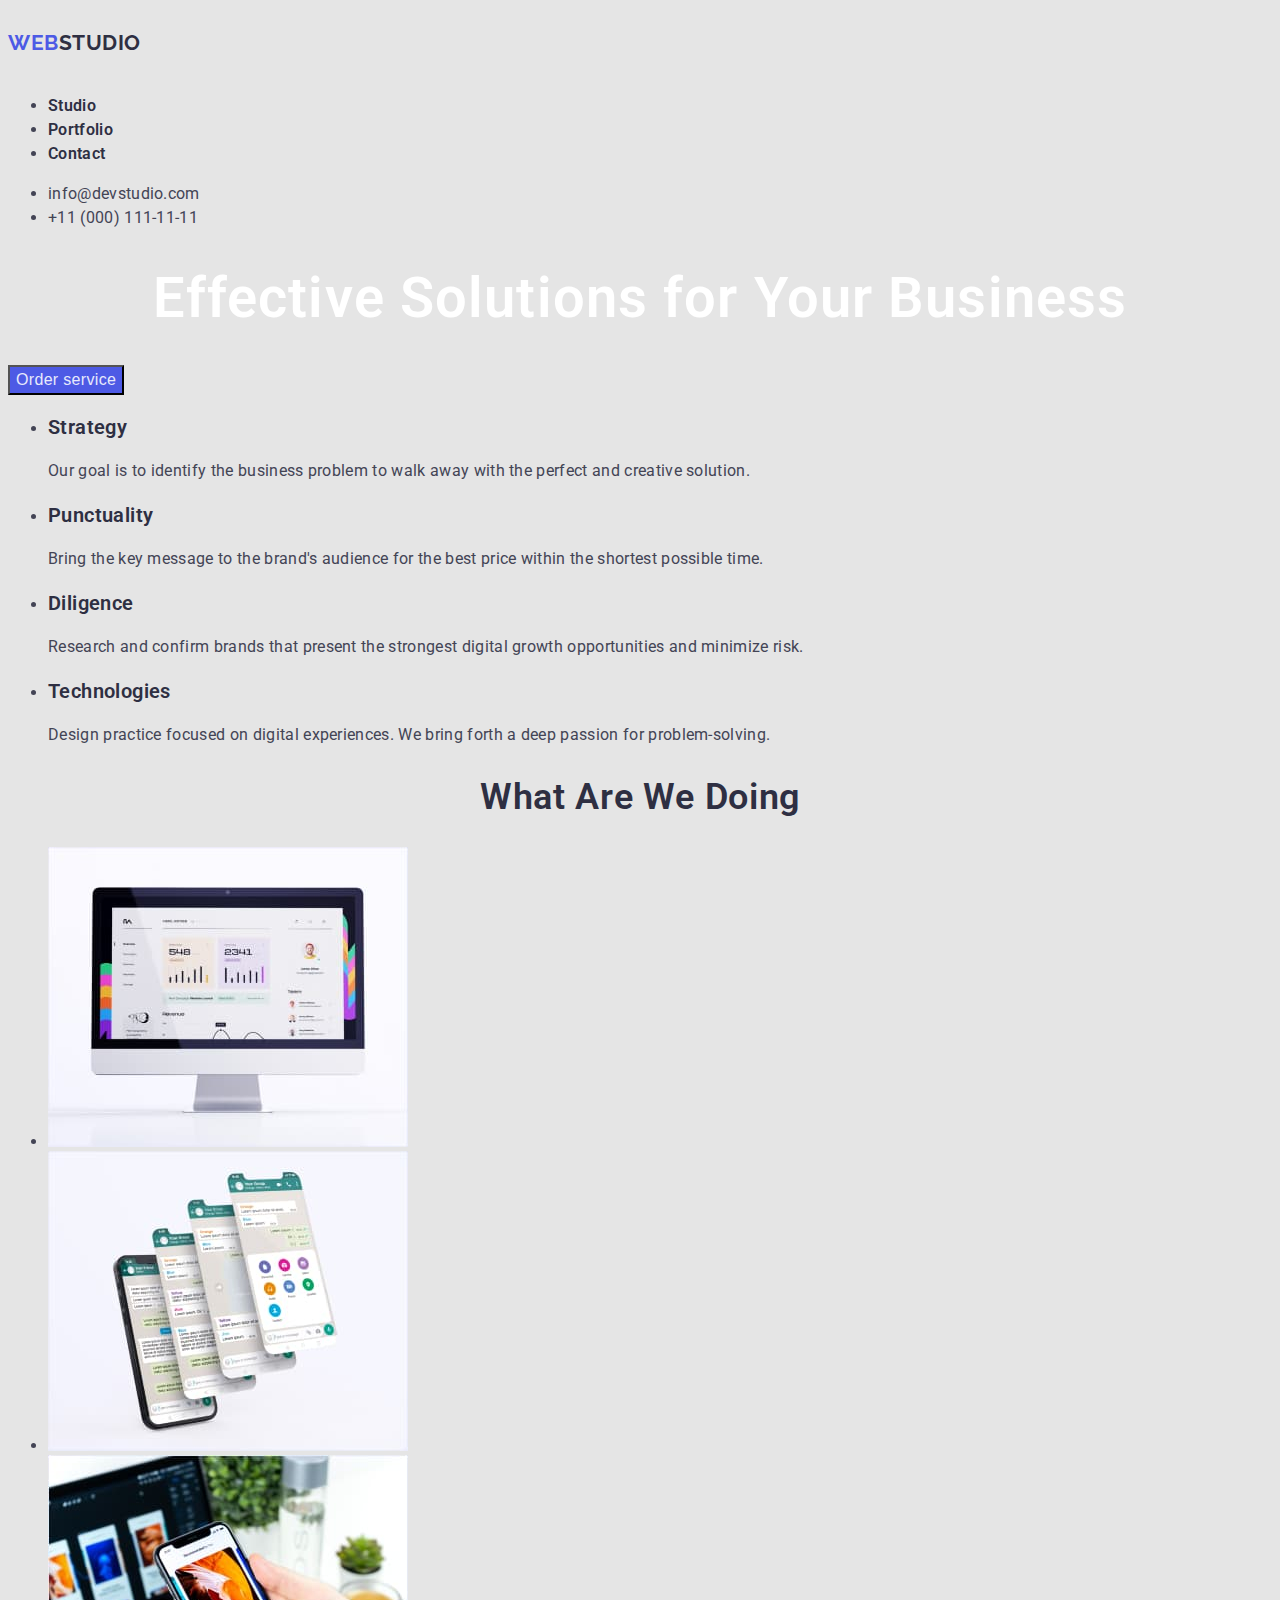
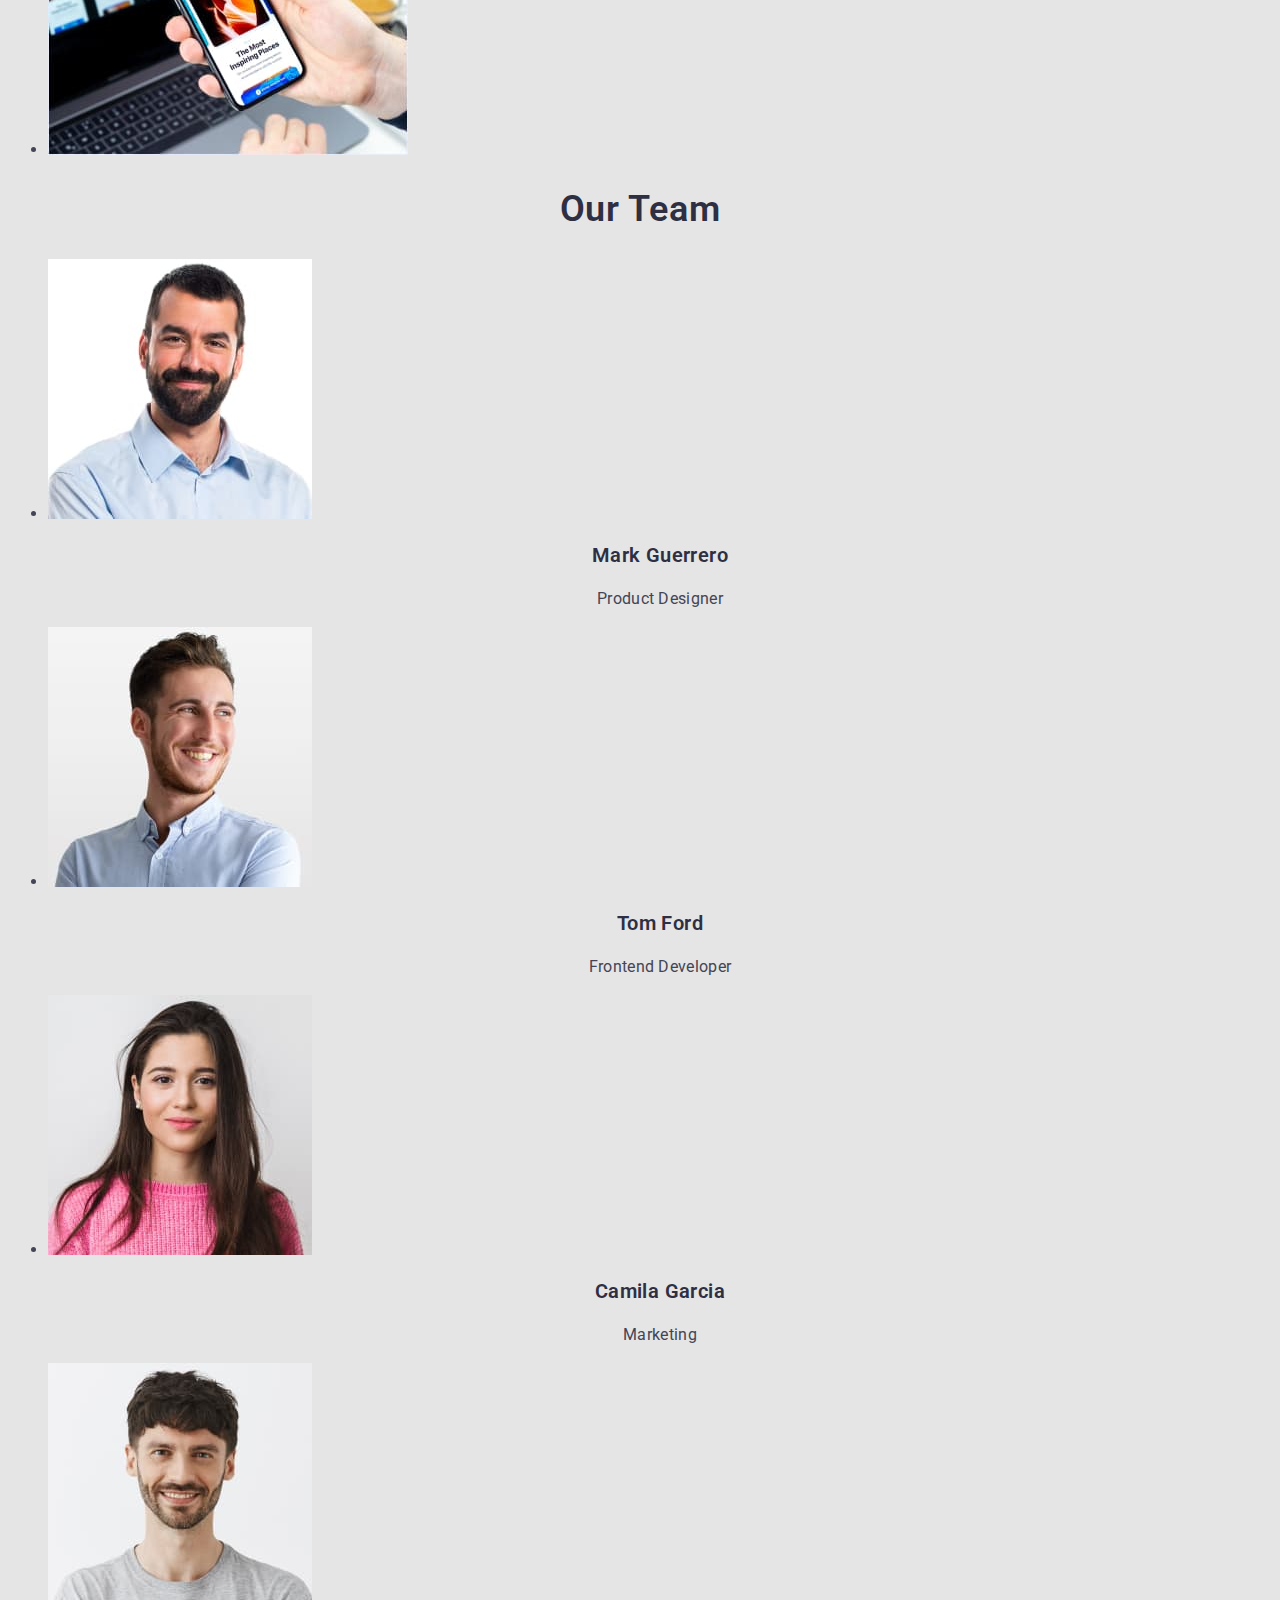
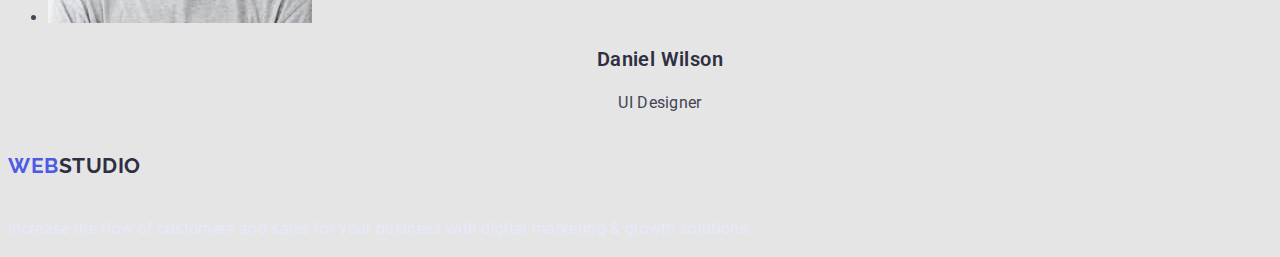
==== index.html @ 059d4b15 "css and portfolio added" ====
<!DOCTYPE html>
<html lang="en">
<head>
    <meta charset="UTF-8">
    <meta http-equiv="X-UA-Compatible" content="IE=edge">
    <meta name="viewport" content="width=device-width, initial-scale=1.0">
    <title><Main>Modul 1.1</Main></title>
    <link rel="preconnect" href="https://fonts.googleapis.com">
    <link rel="preconnect" href="https://fonts.gstatic.com" crossorigin>
    <link href="https://fonts.googleapis.com/css2?family=Raleway:wght@700&family=Roboto:wght@400;500;700;900&display=swap" rel="stylesheet">
    <link rel="stylesheet" href="/css/styles.css">
</head>
<body>
    <header>
        <nav>
            <a class="logo" href="./index.html"><h3 ><span class="logo-half">WEB</span>STUDIO</h3></a>
            <ul>
                <li class="list-link-item"><a class="list-link" href="#">Studio</a></li>
                <li class="list-link-item"><a class="list-link" href="#">Portfolio</a></li>
                <li class="list-link-item"><a class="list-link" href="#">Contact</a></li>
            </ul>
        </nav>
        <ul class="contacts">
            <li><a class="contact-link" href="mailto:info@devstudio.com">info@devstudio.com</a></li>
            <li><a class="contact-link" href="tel:+11(000)111-11-11">+11 (000) 111-11-11</a></li>
        </ul>
    </header>
    <main>
        <section class="hero">
            <h1 class="hero-name">Effective Solutions for Your Business</h1>
            <button class="hero-button">Order service</button>
        </section>
        <section>
            <h2  hidden>Our skills</h2>
            <ul class="skills-list">
                <li>
                    <h3 class="list-name">Strategy</h3>
                    <p class="list-text">Our goal is to identify the business problem to walk away with the perfect and creative solution. </p>
                </li>
                <li>
                    <h3 class="list-name">Punctuality</h3>
                    <p class="list-text">Bring the key message to the brand's audience for the best price within the shortest possible time.</p>
                </li>
                <li>
                    <h3 class="list-name">Diligence</h3>
                    <p class="list-text">Research and confirm brands that present the strongest digital growth opportunities and minimize risk.</p>
                </li>
                <li>
                    <h3 class="list-name">Technologies</h3>
                    <p class="list-text">Design practice focused on digital experiences. We bring forth a deep passion for problem-solving.</p>
                </li>
            </ul>
        </section>
        <section>
            <h2 class="services-name">What are we doing</h2>
            <ul>
                <li><img width="360" height="300" src="./images/img1.jpg" alt="Computer"></li>
                <li><img width="360" height="300" src="./images/img2.jpg" alt="Smartphone"></li>
                <li><img width="360" height="300" src="./images/img3.jpg" alt="Smartphone and Computer"></li>
            </ul>
        </section>
        <section>
            <h2 class="staff">Our team</h2>
            <ul>
                <li><img width="264" height="260" src="./images/staff1.jpg" alt="Mark Guerrero"> 
                    <h3 class="staff-name">Mark Guerrero</h3>
                    <p class="staff-position">Product Designer</p>
                </li>
                <li><img width="264" height="260" src="./images/staff2.jpg" alt="Tom Ford"> 
                    <h3 class="staff-name">Tom Ford</h3>
                    <p class="staff-position">Frontend Developer</p>
                </li>
                <li><img width="264" height="260" src="./images/staff3.jpg" alt="Camila Garcia"> 
                    <h3 class="staff-name">Camila Garcia</h3>
                    <p class="staff-position">Marketing</p>
                </li>
                <li><img width="264" height="260" src="./images/staff4.jpg" alt="Daniel Wilson"> 
                    <h3 class="staff-name">Daniel Wilson</h3>
                    <p class="staff-position">UI Designer</p>
                </li>
            </ul>
        </section>
    </main>
    <footer>
        <a class="logo" href="./index.html"><h3 ><span class="logo-half">WEB</span>STUDIO</h3></a>
        <p class="footer-text">Increase the flow of customers and sales for your business with digital marketing & growth solutions.</p>
    </footer>
</body>
</html>
---- css/styles.css ----
body {
    font-family: 'Roboto', sans-serif;
    color: #434455;
    background-color: #E5E5E5;
    font-style: normal;
}

/* header styles */

.logo {
    font-family: 'Raleway';
    font-weight: 800;
    font-size: 18px;
    line-height: calc(24/18);
    display: flex;
    align-items: center;
    letter-spacing: 0.03em;
    text-transform: uppercase;
    color: #2E2F42;
    text-decoration: none;
    }
.logo-half {
    color: #4D5AE5;;
}
.list-link { 
    font-weight: 600;
    font-size: 16px;
    line-height: calc(24/16);
    letter-spacing: 0.02em;
    color: #2E2F42;
    text-decoration: none;
}
.contact-link {
    font-weight: 400;
    font-size: 16px;
    line-height: calc(24/16);
    letter-spacing: 0.02em;
    color: #434455;
    text-decoration: none;

}
.contact-link:hover, .contact-link:focus {
    color: #4D5AE5;
}

/* hero styles */

.hero-name {
    font-family: 'Roboto';
    font-weight: 600;
    font-size: 56px;
    line-height: calc(60/56);
    text-align: center;
    letter-spacing: 0.02em;
    color: #FFFFFF; 
}
.hero-button {
    font-weight: 400;
    font-size: 16px;
    line-height: calc(24/16);
    letter-spacing: 0.02em;
    color: #E7E9FC;
    background-color: #4D5AE5;
    cursor: pointer
}


/* skills style */

.list-name {
    width: 264px;
    height: 24px;
    font-weight: 600;
    font-size: 20px;
    line-height: calc(24/20);
    letter-spacing: 0.02em;
    color: #2E2F42;
}
.list-text {
    font-weight: 400;
    font-size: 16px;
    line-height: calc(24/16);
    letter-spacing: 0.02em;
    color: #434455;
}

 /* services styles */

 .services-name, .staff {
    font-weight: 600;
    font-size: 36px;
    line-height: calc(40/36);
    text-align: center;
    letter-spacing: 0.02em;
    text-transform: capitalize;
    color: #2E2F42;
}

/* staff styles */

.staff-name {
    font-weight: 600;
    font-size: 20px;
    line-height: calc(24/20);
    text-align: center;
    letter-spacing: 0.02em;
    color: #2E2F42;
}

.staff-position {
    font-weight: 400;
    font-size: 16px;
    line-height: calc(24/16);
    text-align: center;
    letter-spacing: 0.02em;
    color: #434455;
}

/* footer styles */
 
.footer-text {
    font-weight: 400;
    font-size: 16px;
    line-height: calc(24/16);
    letter-spacing: 0.02em;
    color: #E7E9FC;
}
 
/* portfolio styles */

.filter-btn {
    font-weight: 600;
    font-size: 16px;
    line-height: calc(24/16);
    display: flex;
    align-items: center;
    text-align: center;
    letter-spacing: 0.04em;
    color: #4D5AE5;
    cursor: pointer;

}
.filter-btn:hover, .filter-btn:active {
    color: #FFFFFF;
    background-color: #4D5AE5;
    ;
}
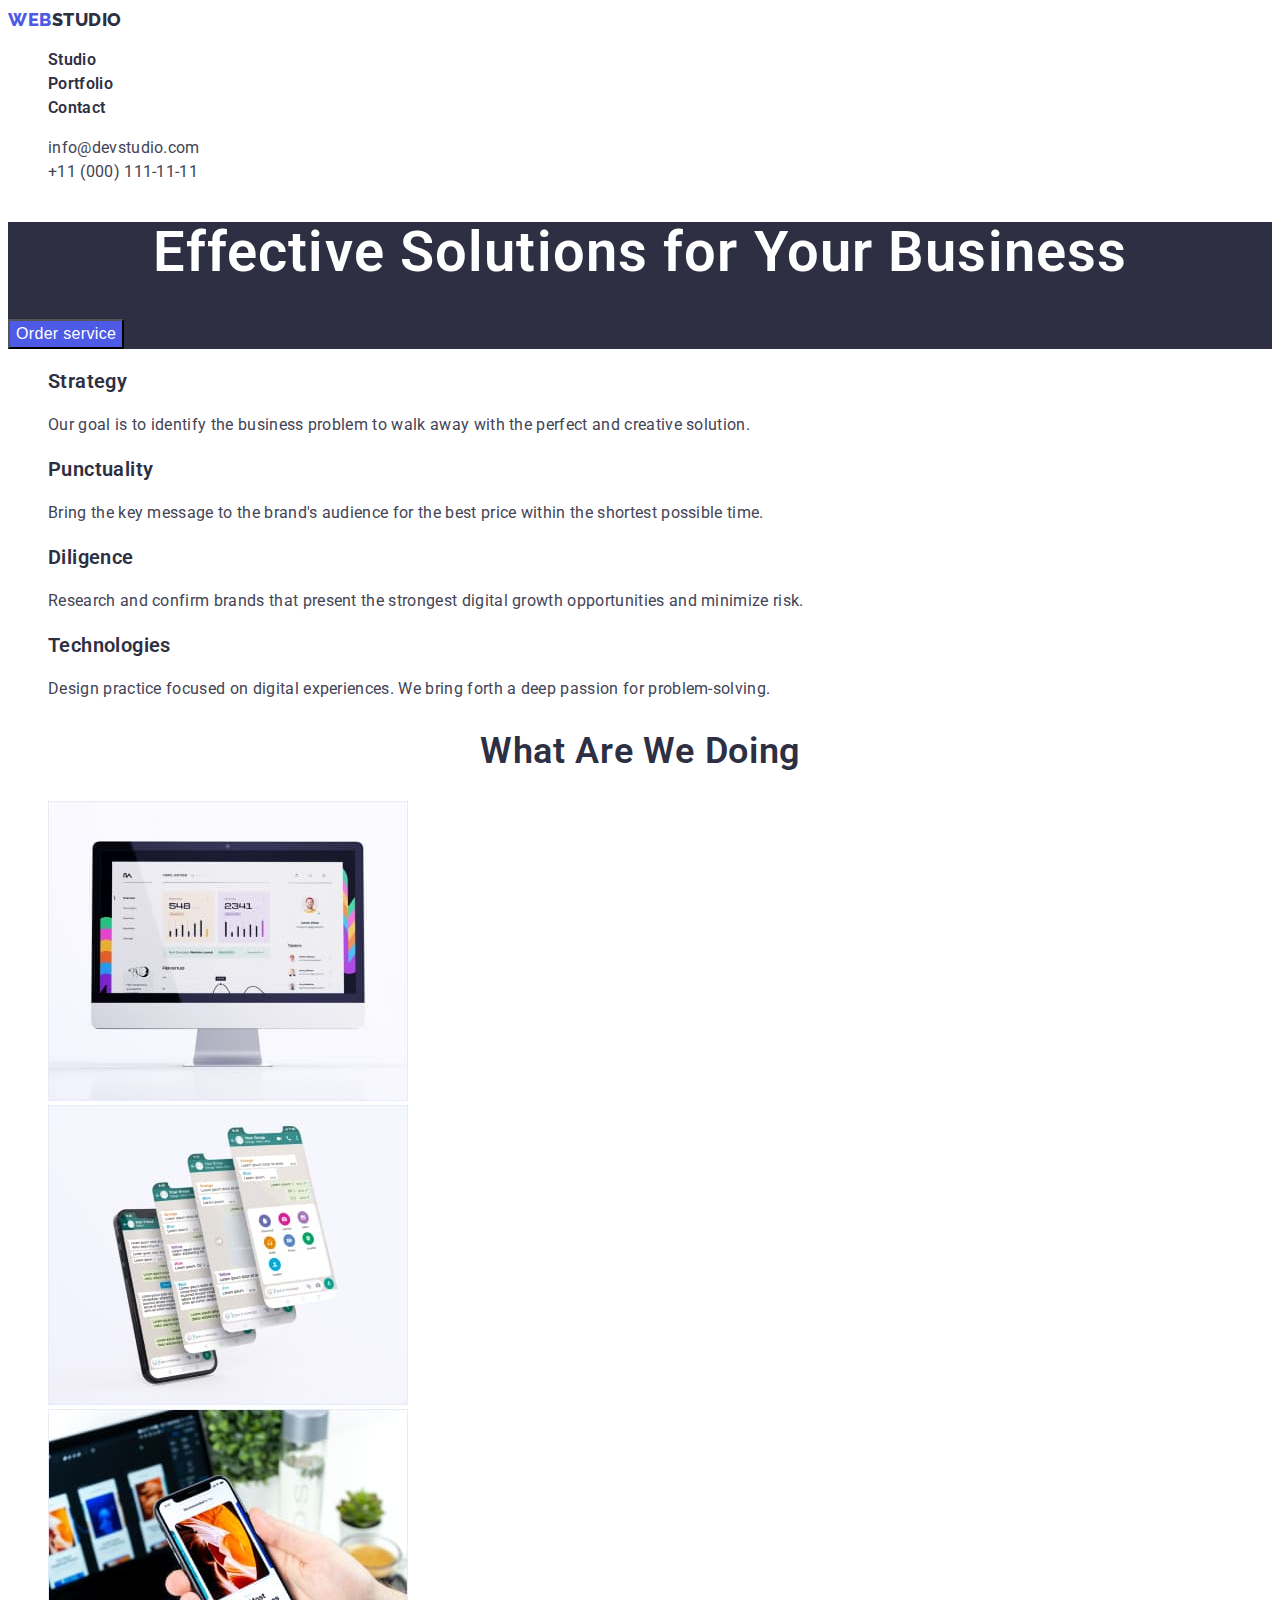
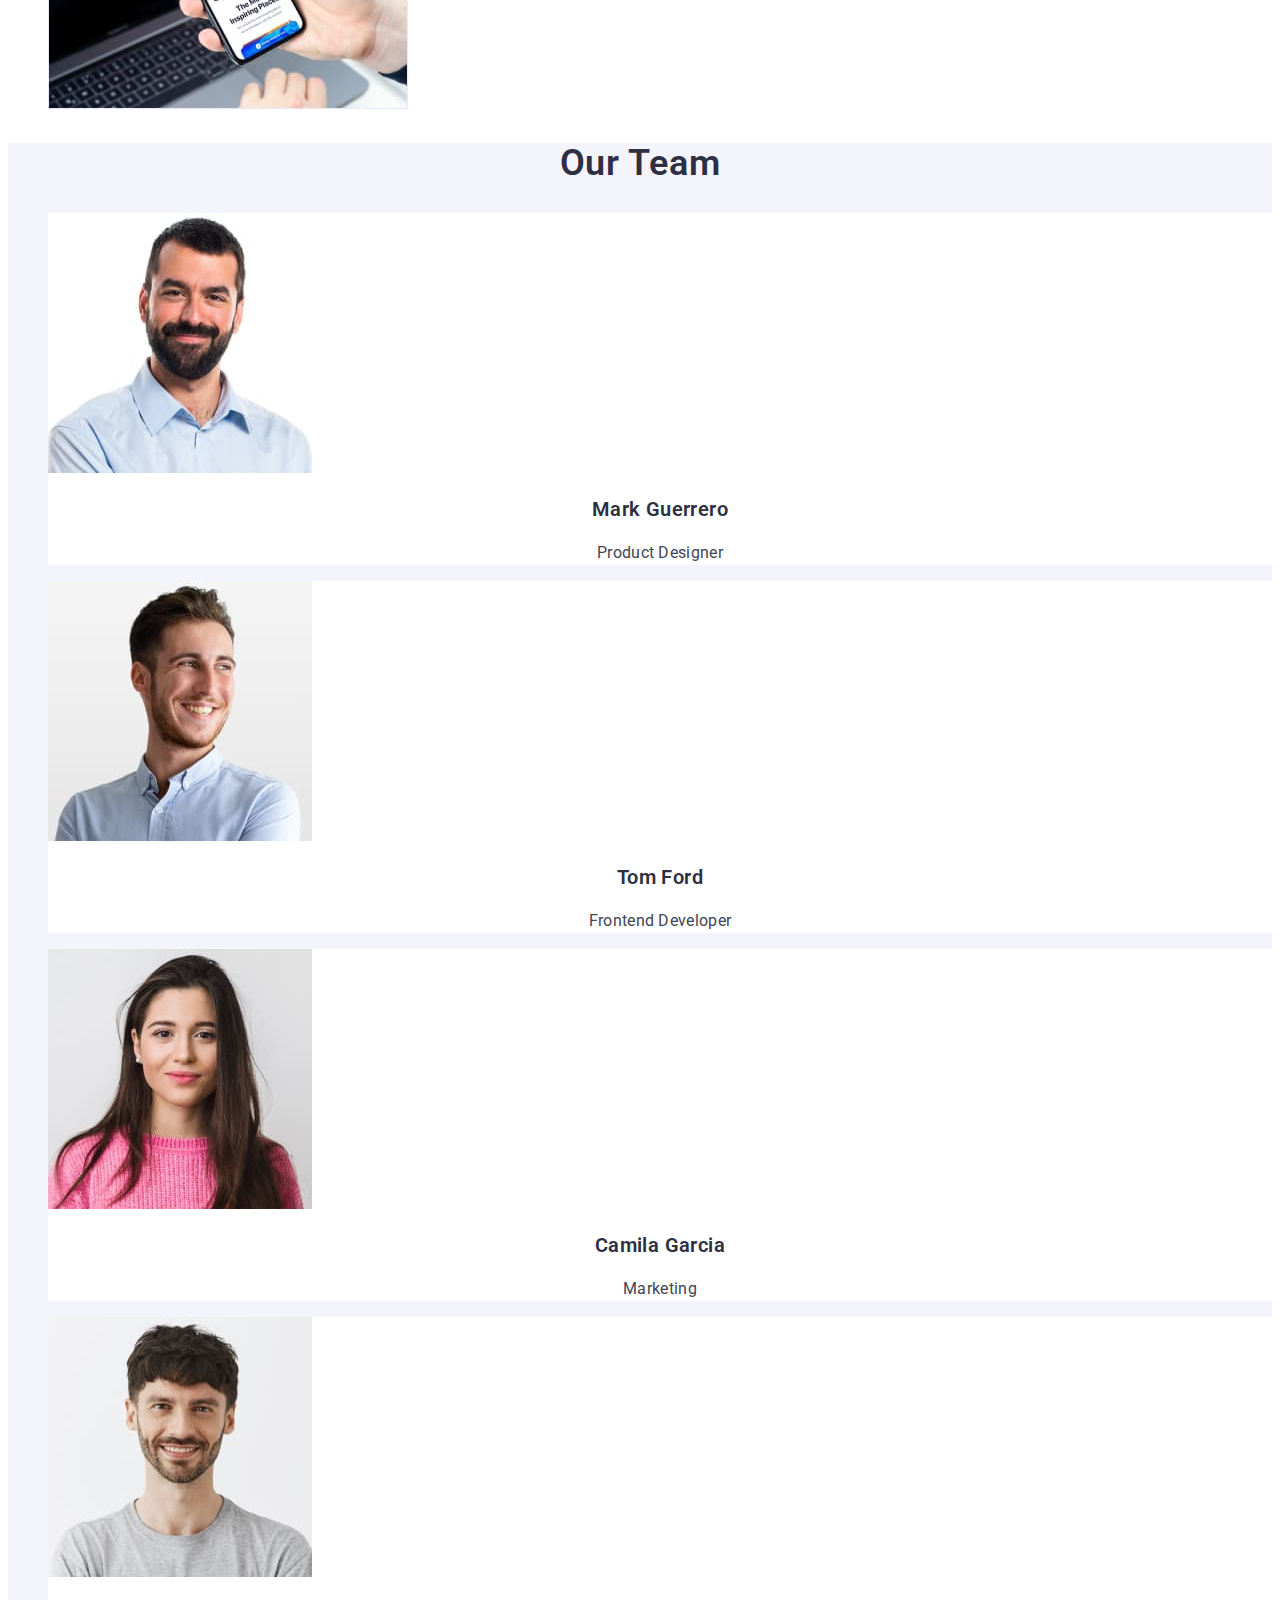
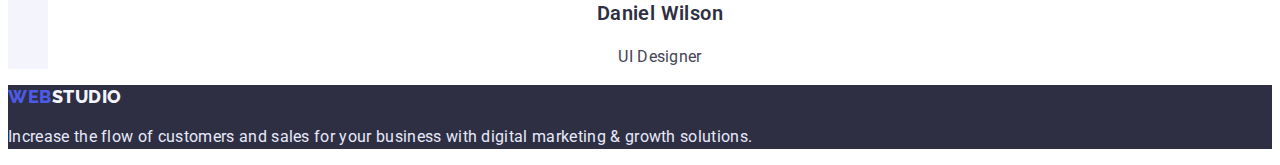
==== commit 63d5aeca: "виправлені помилки" ====
--- a/index.html
+++ b/index.html
@@ -8,15 +8,15 @@
     <link rel="preconnect" href="https://fonts.googleapis.com">
     <link rel="preconnect" href="https://fonts.gstatic.com" crossorigin>
     <link href="https://fonts.googleapis.com/css2?family=Raleway:wght@700&family=Roboto:wght@400;500;700;900&display=swap" rel="stylesheet">
-    <link rel="stylesheet" href="/css/styles.css">
+    <link rel="stylesheet" href="./css/styles.css">
 </head>
 <body>
     <header>
         <nav>
-            <a class="logo" href="./index.html"><h3 ><span class="logo-half">WEB</span>STUDIO</h3></a>
+            <a class="logo" href="./index.html"><span class="logo-half">Web</span>studio</a>
             <ul>
                 <li class="list-link-item"><a class="list-link" href="#">Studio</a></li>
-                <li class="list-link-item"><a class="list-link" href="#">Portfolio</a></li>
+                <li class="list-link-item"><a class="list-link" href="./portfolio.html">Portfolio</a></li>
                 <li class="list-link-item"><a class="list-link" href="#">Contact</a></li>
             </ul>
         </nav>
@@ -30,7 +30,7 @@
             <h1 class="hero-name">Effective Solutions for Your Business</h1>
             <button class="hero-button">Order service</button>
         </section>
-        <section>
+        <section class="skills">
             <h2  hidden>Our skills</h2>
             <ul class="skills-list">
                 <li>
@@ -51,7 +51,7 @@
                 </li>
             </ul>
         </section>
-        <section>
+        <section class="services">
             <h2 class="services-name">What are we doing</h2>
             <ul>
                 <li><img width="360" height="300" src="./images/img1.jpg" alt="Computer"></li>
@@ -59,22 +59,22 @@
                 <li><img width="360" height="300" src="./images/img3.jpg" alt="Smartphone and Computer"></li>
             </ul>
         </section>
-        <section>
+        <section class="team">
             <h2 class="staff">Our team</h2>
             <ul>
-                <li><img width="264" height="260" src="./images/staff1.jpg" alt="Mark Guerrero"> 
+                <li class="staff-card"><img width="264" height="260" src="./images/staff1.jpg" alt="Mark Guerrero"> 
                     <h3 class="staff-name">Mark Guerrero</h3>
                     <p class="staff-position">Product Designer</p>
                 </li>
-                <li><img width="264" height="260" src="./images/staff2.jpg" alt="Tom Ford"> 
+                <li class="staff-card"><img width="264" height="260" src="./images/staff2.jpg" alt="Tom Ford"> 
                     <h3 class="staff-name">Tom Ford</h3>
                     <p class="staff-position">Frontend Developer</p>
                 </li>
-                <li><img width="264" height="260" src="./images/staff3.jpg" alt="Camila Garcia"> 
+                <li class="staff-card"><img width="264" height="260" src="./images/staff3.jpg" alt="Camila Garcia"> 
                     <h3 class="staff-name">Camila Garcia</h3>
                     <p class="staff-position">Marketing</p>
                 </li>
-                <li><img width="264" height="260" src="./images/staff4.jpg" alt="Daniel Wilson"> 
+                <li class="staff-card"><img width="264" height="260" src="./images/staff4.jpg" alt="Daniel Wilson"> 
                     <h3 class="staff-name">Daniel Wilson</h3>
                     <p class="staff-position">UI Designer</p>
                 </li>
@@ -82,7 +82,7 @@
         </section>
     </main>
     <footer>
-        <a class="logo" href="./index.html"><h3 ><span class="logo-half">WEB</span>STUDIO</h3></a>
+        <a class="logo" href="./index.html"><span class="footer-title"><span class="logo-half">Web</span>studio</span></a>
         <p class="footer-text">Increase the flow of customers and sales for your business with digital marketing & growth solutions.</p>
     </footer>
 </body>
--- a/css/styles.css
+++ b/css/styles.css
@@ -1,10 +1,21 @@
+:root {
+    --dark-theme: #2E2F42;
+    --standart-light: #FFFFFF;
+    --main-bgc: #E5E5E5;
+    --staff-bgc: #F4F4FD;
+    --blue-theme: #4D5AE5;
+    --dark-main: #434455;
+    --text: #E7E9FC
+}
+
 body {
     font-family: 'Roboto', sans-serif;
-    color: #434455;
-    background-color: #E5E5E5;
+    color: var(--dark-main);
     font-style: normal;
 }
-
+ul {
+    list-style: none;
+}
 /* header styles */
 
 .logo {
@@ -16,34 +27,42 @@
     align-items: center;
     letter-spacing: 0.03em;
     text-transform: uppercase;
-    color: #2E2F42;
+    color: var(--dark-theme);
     text-decoration: none;
+    text-transform: uppercase;
     }
 .logo-half {
-    color: #4D5AE5;;
+    color: var(--blue-theme);;
 }
 .list-link { 
     font-weight: 600;
     font-size: 16px;
     line-height: calc(24/16);
     letter-spacing: 0.02em;
-    color: #2E2F42;
+    color: var(--dark-theme);
     text-decoration: none;
+}
+.list-link:hover {
+color: var(--blue-theme);
 }
 .contact-link {
     font-weight: 400;
     font-size: 16px;
     line-height: calc(24/16);
     letter-spacing: 0.02em;
-    color: #434455;
+    color: var(--dark-main);
     text-decoration: none;
 
 }
 .contact-link:hover, .contact-link:focus {
-    color: #4D5AE5;
+    color: var(--blue-theme);
 }
 
 /* hero styles */
+
+.hero {
+    background-color: var(--dark-theme)
+}
 
 .hero-name {
     font-family: 'Roboto';
@@ -52,20 +71,21 @@
     line-height: calc(60/56);
     text-align: center;
     letter-spacing: 0.02em;
-    color: #FFFFFF; 
+    color: var(--standart-light); 
 }
 .hero-button {
     font-weight: 400;
     font-size: 16px;
     line-height: calc(24/16);
     letter-spacing: 0.02em;
-    color: #E7E9FC;
-    background-color: #4D5AE5;
+    color: var(--standart-light);
+    background-color: var(--blue-theme);
     cursor: pointer
 }
 
 
 /* skills style */
+
 
 .list-name {
     width: 264px;
@@ -74,14 +94,14 @@
     font-size: 20px;
     line-height: calc(24/20);
     letter-spacing: 0.02em;
-    color: #2E2F42;
+    color: var(--dark-theme);
 }
 .list-text {
     font-weight: 400;
     font-size: 16px;
     line-height: calc(24/16);
     letter-spacing: 0.02em;
-    color: #434455;
+    color: var(--dark-main);
 }
 
  /* services styles */
@@ -93,10 +113,14 @@
     text-align: center;
     letter-spacing: 0.02em;
     text-transform: capitalize;
-    color: #2E2F42;
+    color: var(--dark-theme);
 }
 
 /* staff styles */
+
+.team {
+    background-color: var(--staff-bgc);
+}
 
 .staff-name {
     font-weight: 600;
@@ -104,7 +128,7 @@
     line-height: calc(24/20);
     text-align: center;
     letter-spacing: 0.02em;
-    color: #2E2F42;
+    color: var(--dark-theme);
 }
 
 .staff-position {
@@ -113,17 +137,26 @@
     line-height: calc(24/16);
     text-align: center;
     letter-spacing: 0.02em;
-    color: #434455;
+    color: var(--dark-main);
+}
+.staff-card {
+background-color: var(--standart-light);
 }
 
 /* footer styles */
  
+footer {
+    background-color: var(--dark-theme);
+}
 .footer-text {
     font-weight: 400;
     font-size: 16px;
     line-height: calc(24/16);
     letter-spacing: 0.02em;
-    color: #E7E9FC;
+    color: var(--text);
+}
+.footer-title {
+    color: var(--staff-bgc);
 }
  
 /* portfolio styles */
@@ -136,12 +169,25 @@
     align-items: center;
     text-align: center;
     letter-spacing: 0.04em;
-    color: #4D5AE5;
+    color: var(--blue-theme);
     cursor: pointer;
 
 }
 .filter-btn:hover, .filter-btn:active {
-    color: #FFFFFF;
-    background-color: #4D5AE5;
+    color: var(--standart-light);
+    background-color: var(--blue-theme);
     ;
 }
+
+.all-btn {
+    font-weight: 600;
+    font-size: 16px;
+    line-height: calc(24/16);
+    display: flex;
+    align-items: center;
+    text-align: center;
+    letter-spacing: 0.04em;
+    color: var(--standart-light);
+    background-color: var(--blue-theme);
+    cursor: pointer;
+}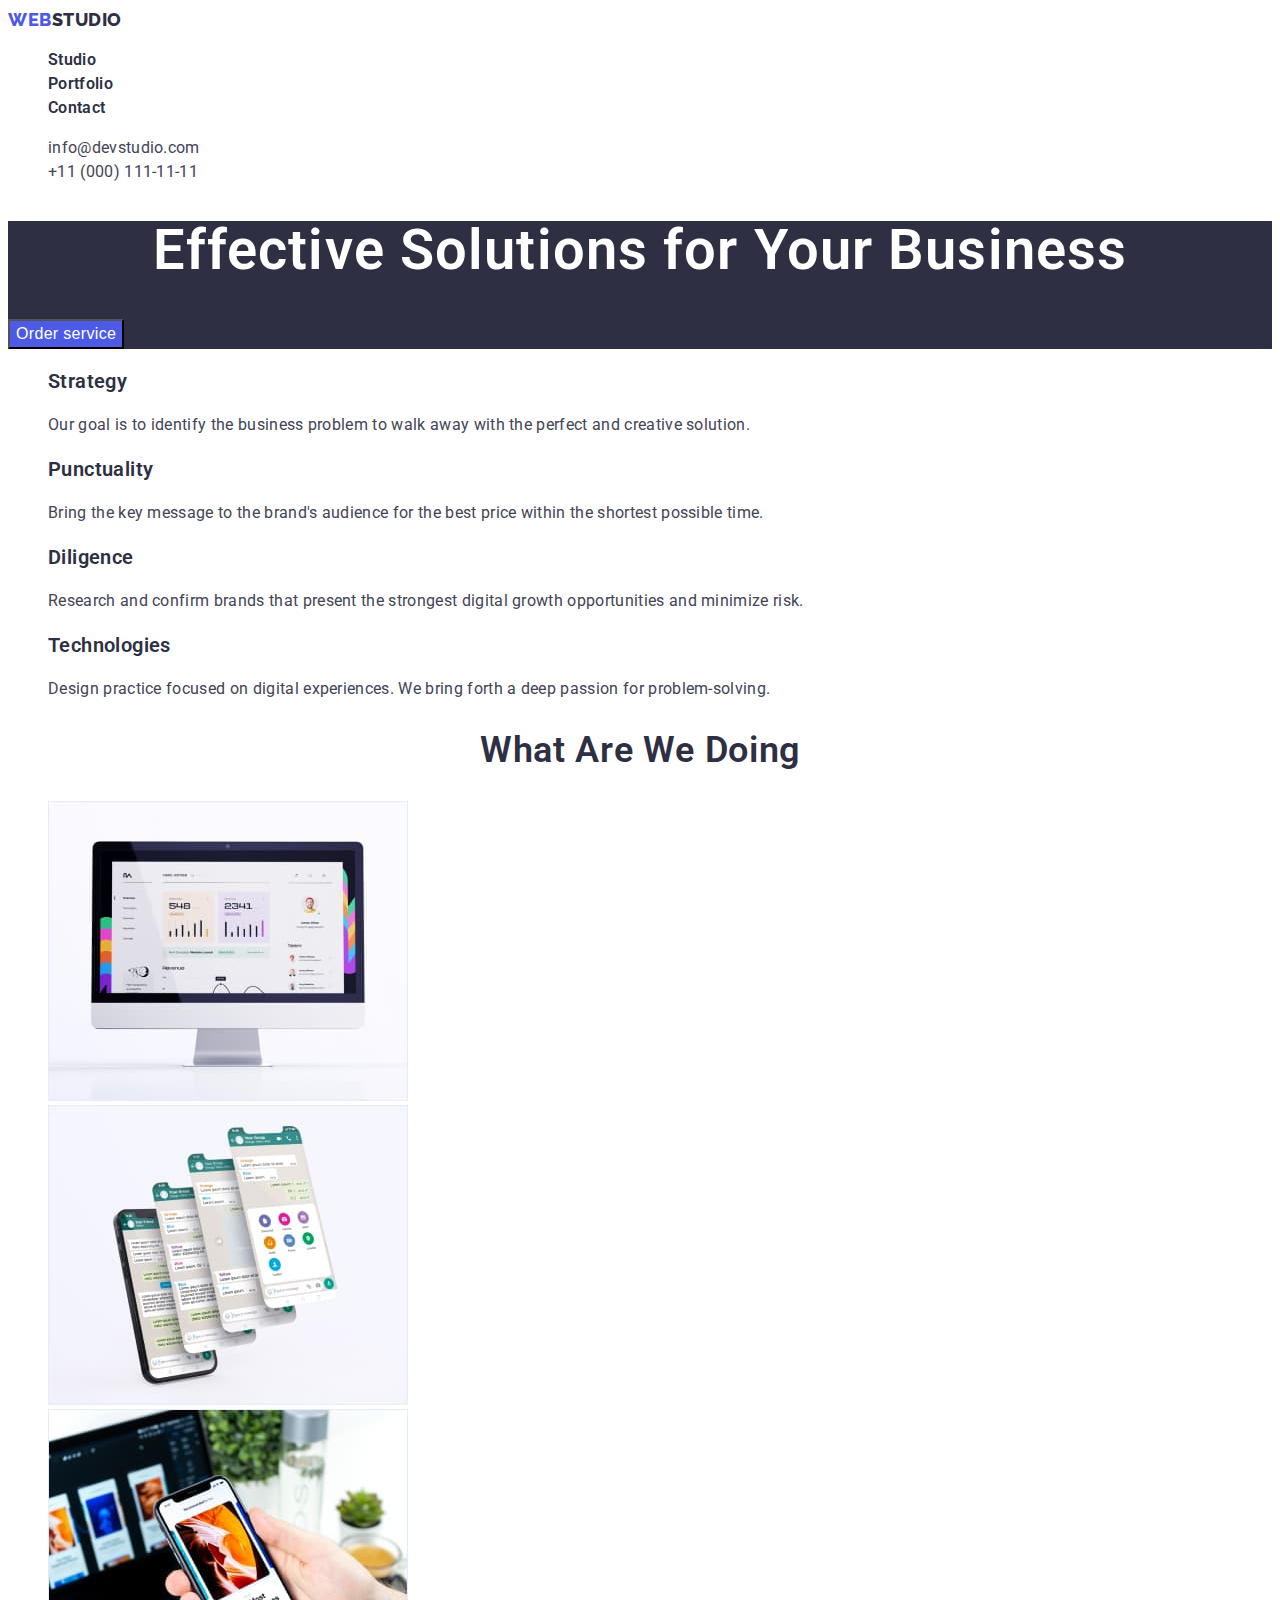
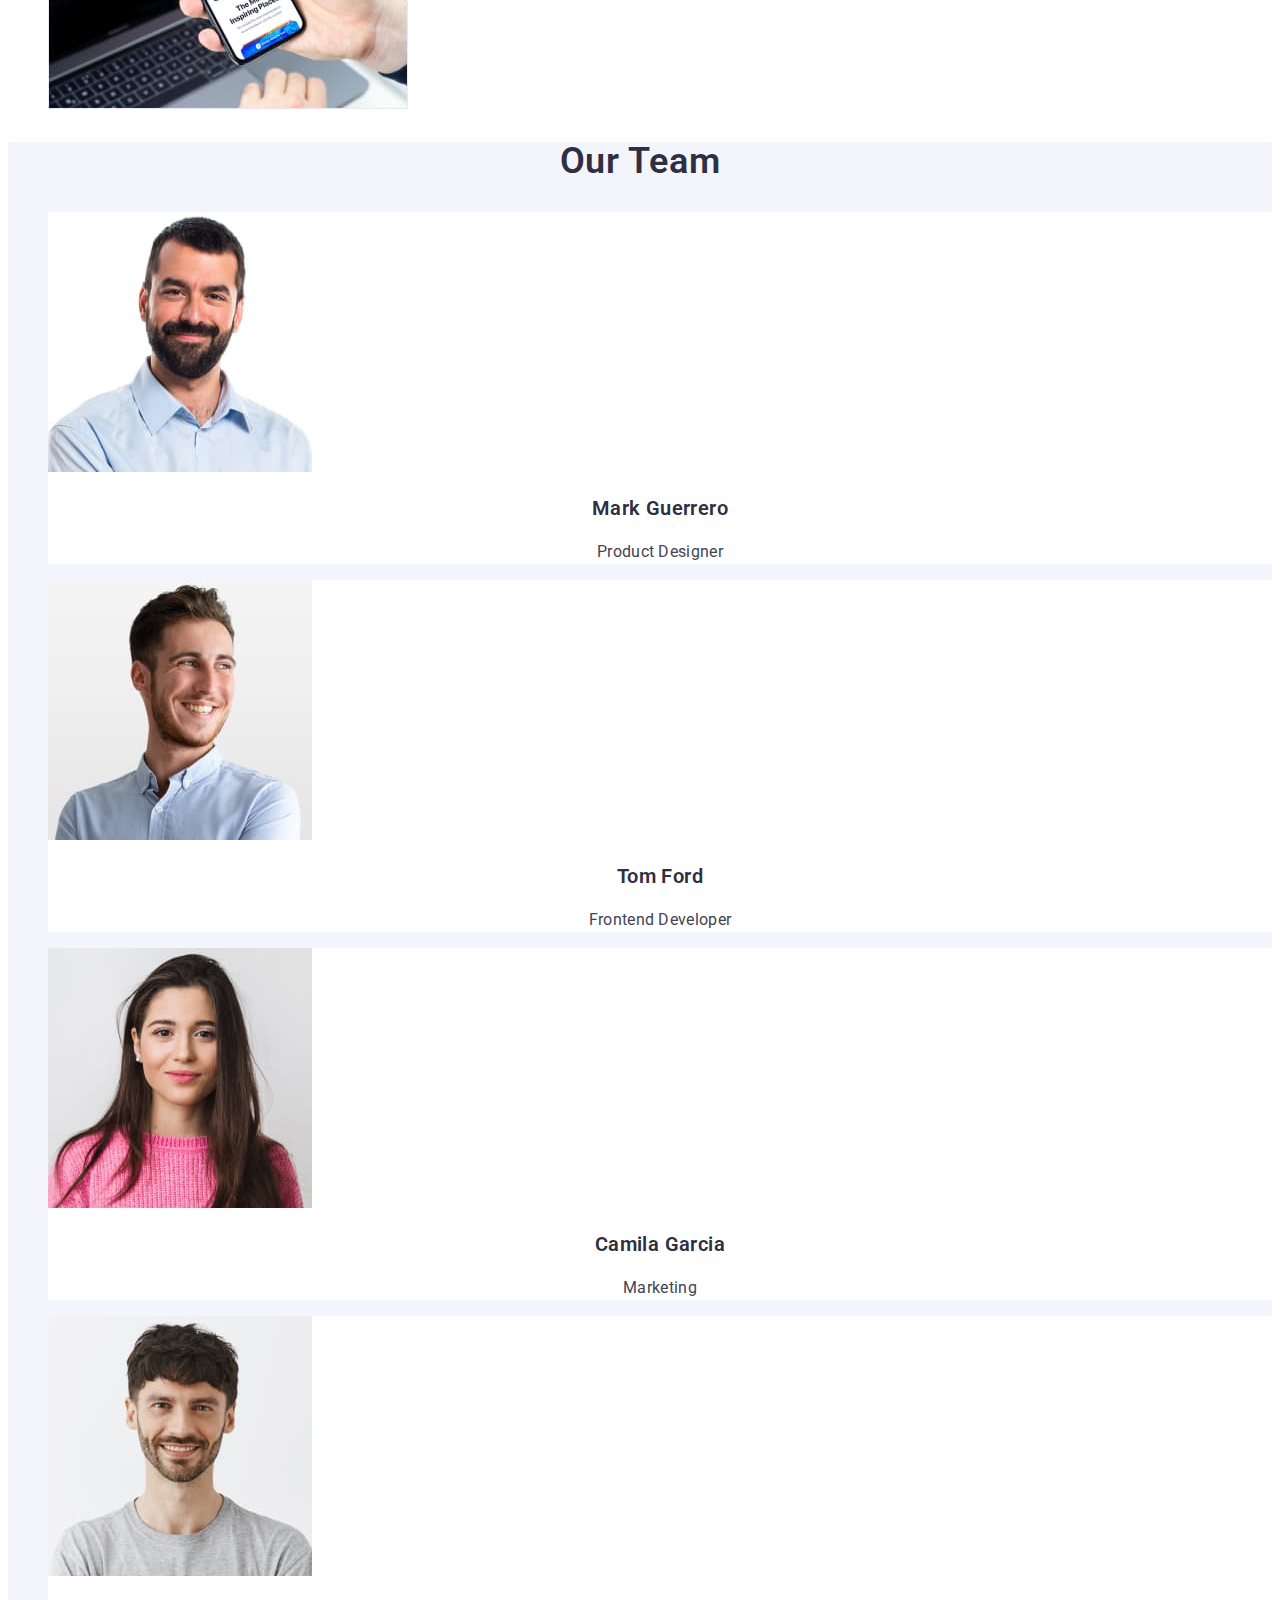
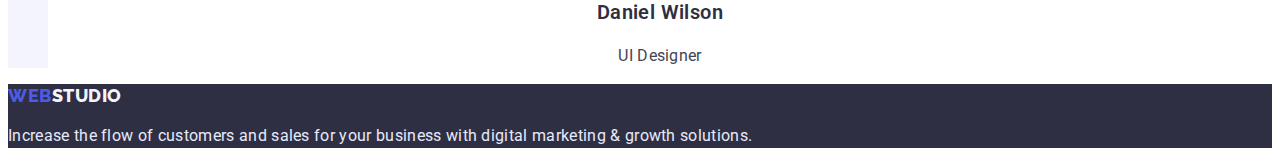
==== commit d3fa42ef: "lasdt edition" ====
--- a/index.html
+++ b/index.html
@@ -12,15 +12,15 @@
 </head>
 <body>
     <header>
-        <nav>
+        <nav class="nav">
             <a class="logo" href="./index.html"><span class="logo-half">Web</span>studio</a>
-            <ul>
-                <li class="list-link-item"><a class="list-link" href="#">Studio</a></li>
+            <ul class="list">
+                <li class="list-link-item"><a class="list-link" href="./index.html">Studio</a></li>
                 <li class="list-link-item"><a class="list-link" href="./portfolio.html">Portfolio</a></li>
                 <li class="list-link-item"><a class="list-link" href="#">Contact</a></li>
             </ul>
         </nav>
-        <ul class="contacts">
+        <ul class="contacts list">
             <li><a class="contact-link" href="mailto:info@devstudio.com">info@devstudio.com</a></li>
             <li><a class="contact-link" href="tel:+11(000)111-11-11">+11 (000) 111-11-11</a></li>
         </ul>
@@ -32,7 +32,7 @@
         </section>
         <section class="skills">
             <h2  hidden>Our skills</h2>
-            <ul class="skills-list">
+            <ul class="skills-list list">
                 <li>
                     <h3 class="list-name">Strategy</h3>
                     <p class="list-text">Our goal is to identify the business problem to walk away with the perfect and creative solution. </p>
@@ -53,7 +53,7 @@
         </section>
         <section class="services">
             <h2 class="services-name">What are we doing</h2>
-            <ul>
+            <ul class="list">
                 <li><img width="360" height="300" src="./images/img1.jpg" alt="Computer"></li>
                 <li><img width="360" height="300" src="./images/img2.jpg" alt="Smartphone"></li>
                 <li><img width="360" height="300" src="./images/img3.jpg" alt="Smartphone and Computer"></li>
@@ -61,7 +61,7 @@
         </section>
         <section class="team">
             <h2 class="staff">Our team</h2>
-            <ul>
+            <ul class="list">
                 <li class="staff-card"><img width="264" height="260" src="./images/staff1.jpg" alt="Mark Guerrero"> 
                     <h3 class="staff-name">Mark Guerrero</h3>
                     <p class="staff-position">Product Designer</p>
--- a/css/styles.css
+++ b/css/styles.css
@@ -5,16 +5,15 @@
     --staff-bgc: #F4F4FD;
     --blue-theme: #4D5AE5;
     --dark-main: #434455;
-    --text: #E7E9FC
+    --text-color: #E7E9FC
 }
 
 body {
     font-family: 'Roboto', sans-serif;
     color: var(--dark-main);
-    font-style: normal;
 }
-ul {
-    list-style: none;
+.list {
+    list-style: none
 }
 /* header styles */
 
@@ -22,7 +21,7 @@
     font-family: 'Raleway';
     font-weight: 800;
     font-size: 18px;
-    line-height: calc(24/18);
+    line-height: 1.33;
     display: flex;
     align-items: center;
     letter-spacing: 0.03em;
@@ -37,10 +36,11 @@
 .list-link { 
     font-weight: 600;
     font-size: 16px;
-    line-height: calc(24/16);
+    line-height: 1.5;
     letter-spacing: 0.02em;
     color: var(--dark-theme);
     text-decoration: none;
+
 }
 .list-link:hover {
 color: var(--blue-theme);
@@ -48,7 +48,7 @@
 .contact-link {
     font-weight: 400;
     font-size: 16px;
-    line-height: calc(24/16);
+    line-height: 1.5;
     letter-spacing: 0.02em;
     color: var(--dark-main);
     text-decoration: none;
@@ -65,10 +65,9 @@
 }
 
 .hero-name {
-    font-family: 'Roboto';
-    font-weight: 600;
+        font-weight: 600;
     font-size: 56px;
-    line-height: calc(60/56);
+    line-height: 1.07;
     text-align: center;
     letter-spacing: 0.02em;
     color: var(--standart-light); 
@@ -76,7 +75,7 @@
 .hero-button {
     font-weight: 400;
     font-size: 16px;
-    line-height: calc(24/16);
+    line-height: 1.5;
     letter-spacing: 0.02em;
     color: var(--standart-light);
     background-color: var(--blue-theme);
@@ -88,18 +87,16 @@
 
 
 .list-name {
-    width: 264px;
-    height: 24px;
     font-weight: 600;
     font-size: 20px;
-    line-height: calc(24/20);
+    line-height: 1.2;
     letter-spacing: 0.02em;
     color: var(--dark-theme);
 }
 .list-text {
     font-weight: 400;
     font-size: 16px;
-    line-height: calc(24/16);
+    line-height: 1.5;
     letter-spacing: 0.02em;
     color: var(--dark-main);
 }
@@ -109,7 +106,7 @@
  .services-name, .staff {
     font-weight: 600;
     font-size: 36px;
-    line-height: calc(40/36);
+    line-height: 1.11;
     text-align: center;
     letter-spacing: 0.02em;
     text-transform: capitalize;
@@ -125,7 +122,7 @@
 .staff-name {
     font-weight: 600;
     font-size: 20px;
-    line-height: calc(24/20);
+    line-height: 1.2;
     text-align: center;
     letter-spacing: 0.02em;
     color: var(--dark-theme);
@@ -134,7 +131,7 @@
 .staff-position {
     font-weight: 400;
     font-size: 16px;
-    line-height: calc(24/16);
+    line-height: 1.5;
     text-align: center;
     letter-spacing: 0.02em;
     color: var(--dark-main);
@@ -151,9 +148,9 @@
 .footer-text {
     font-weight: 400;
     font-size: 16px;
-    line-height: calc(24/16);
+    line-height: 1.5;
     letter-spacing: 0.02em;
-    color: var(--text);
+    color: var(--text-color);
 }
 .footer-title {
     color: var(--staff-bgc);
@@ -164,8 +161,7 @@
 .filter-btn {
     font-weight: 600;
     font-size: 16px;
-    line-height: calc(24/16);
-    display: flex;
+    line-height: 1.5;
     align-items: center;
     text-align: center;
     letter-spacing: 0.04em;
@@ -182,8 +178,7 @@
 .all-btn {
     font-weight: 600;
     font-size: 16px;
-    line-height: calc(24/16);
-    display: flex;
+    line-height: 1.5;
     align-items: center;
     text-align: center;
     letter-spacing: 0.04em;
